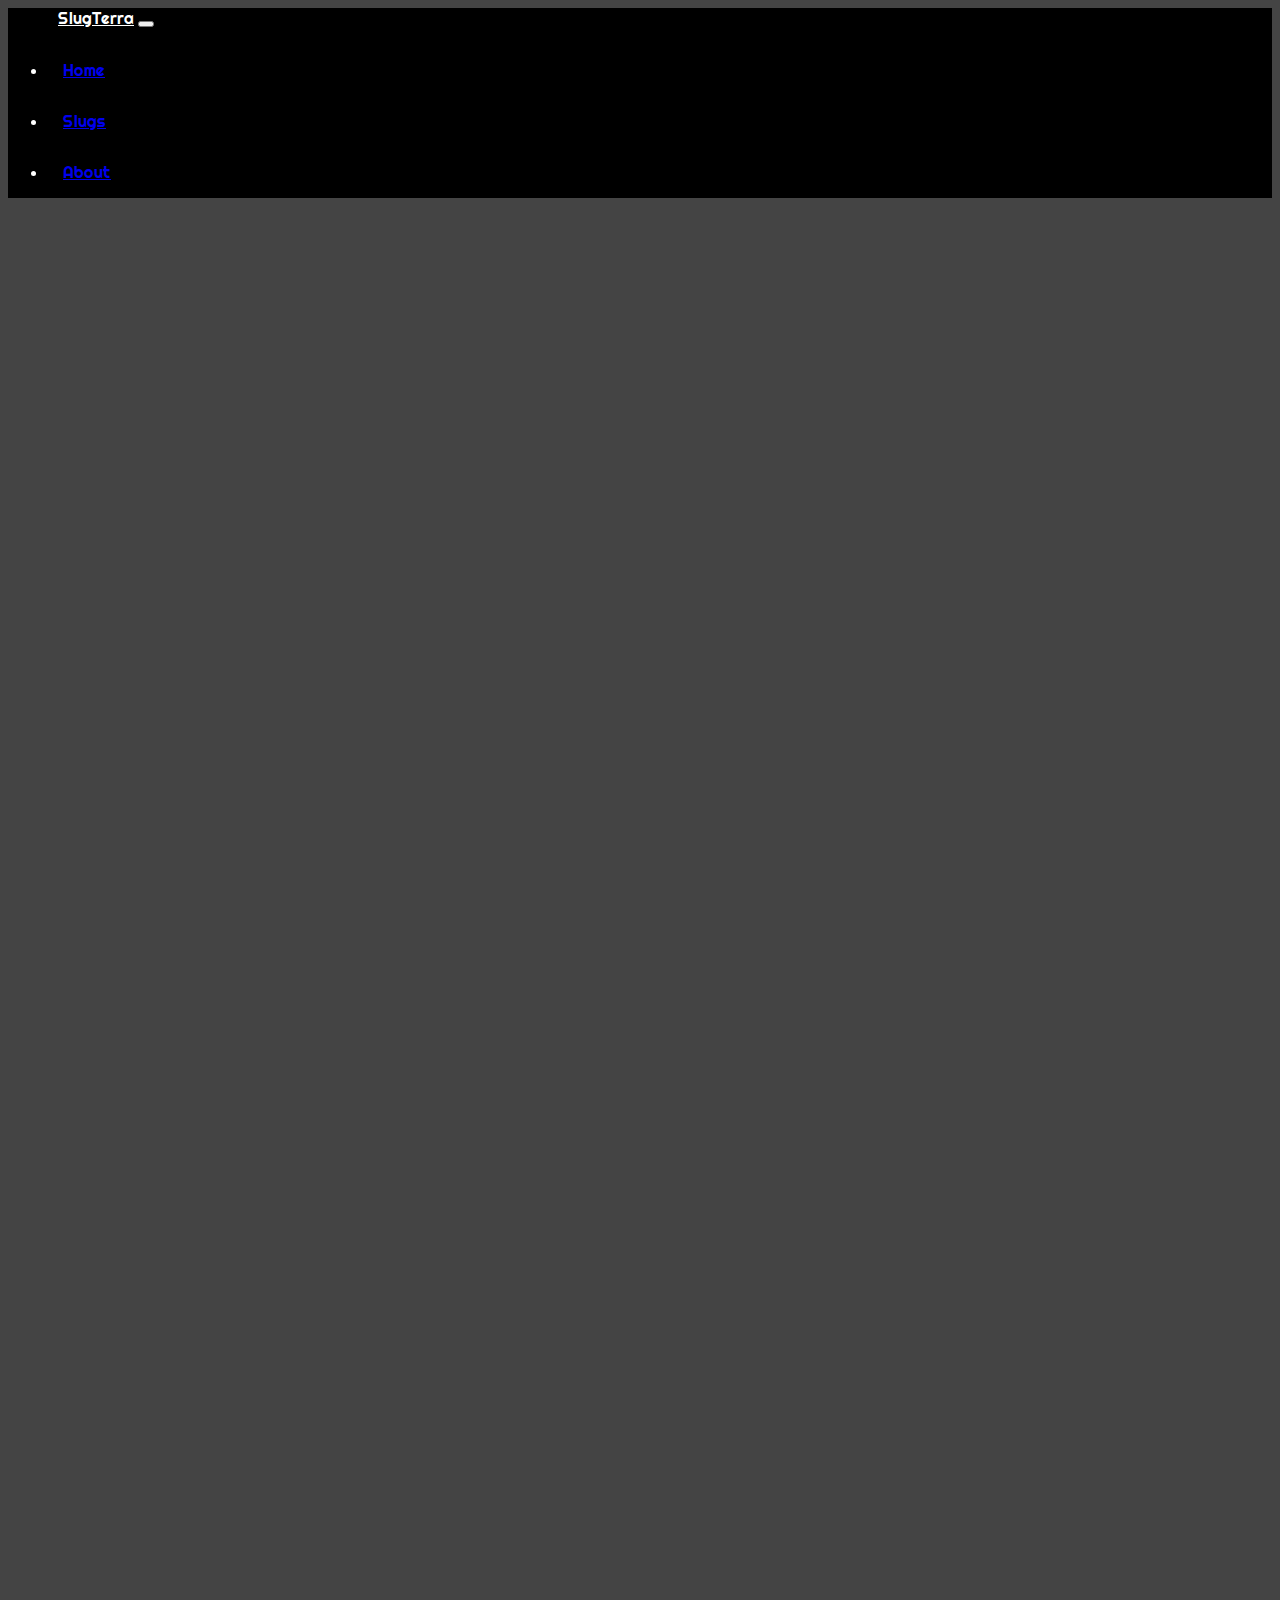
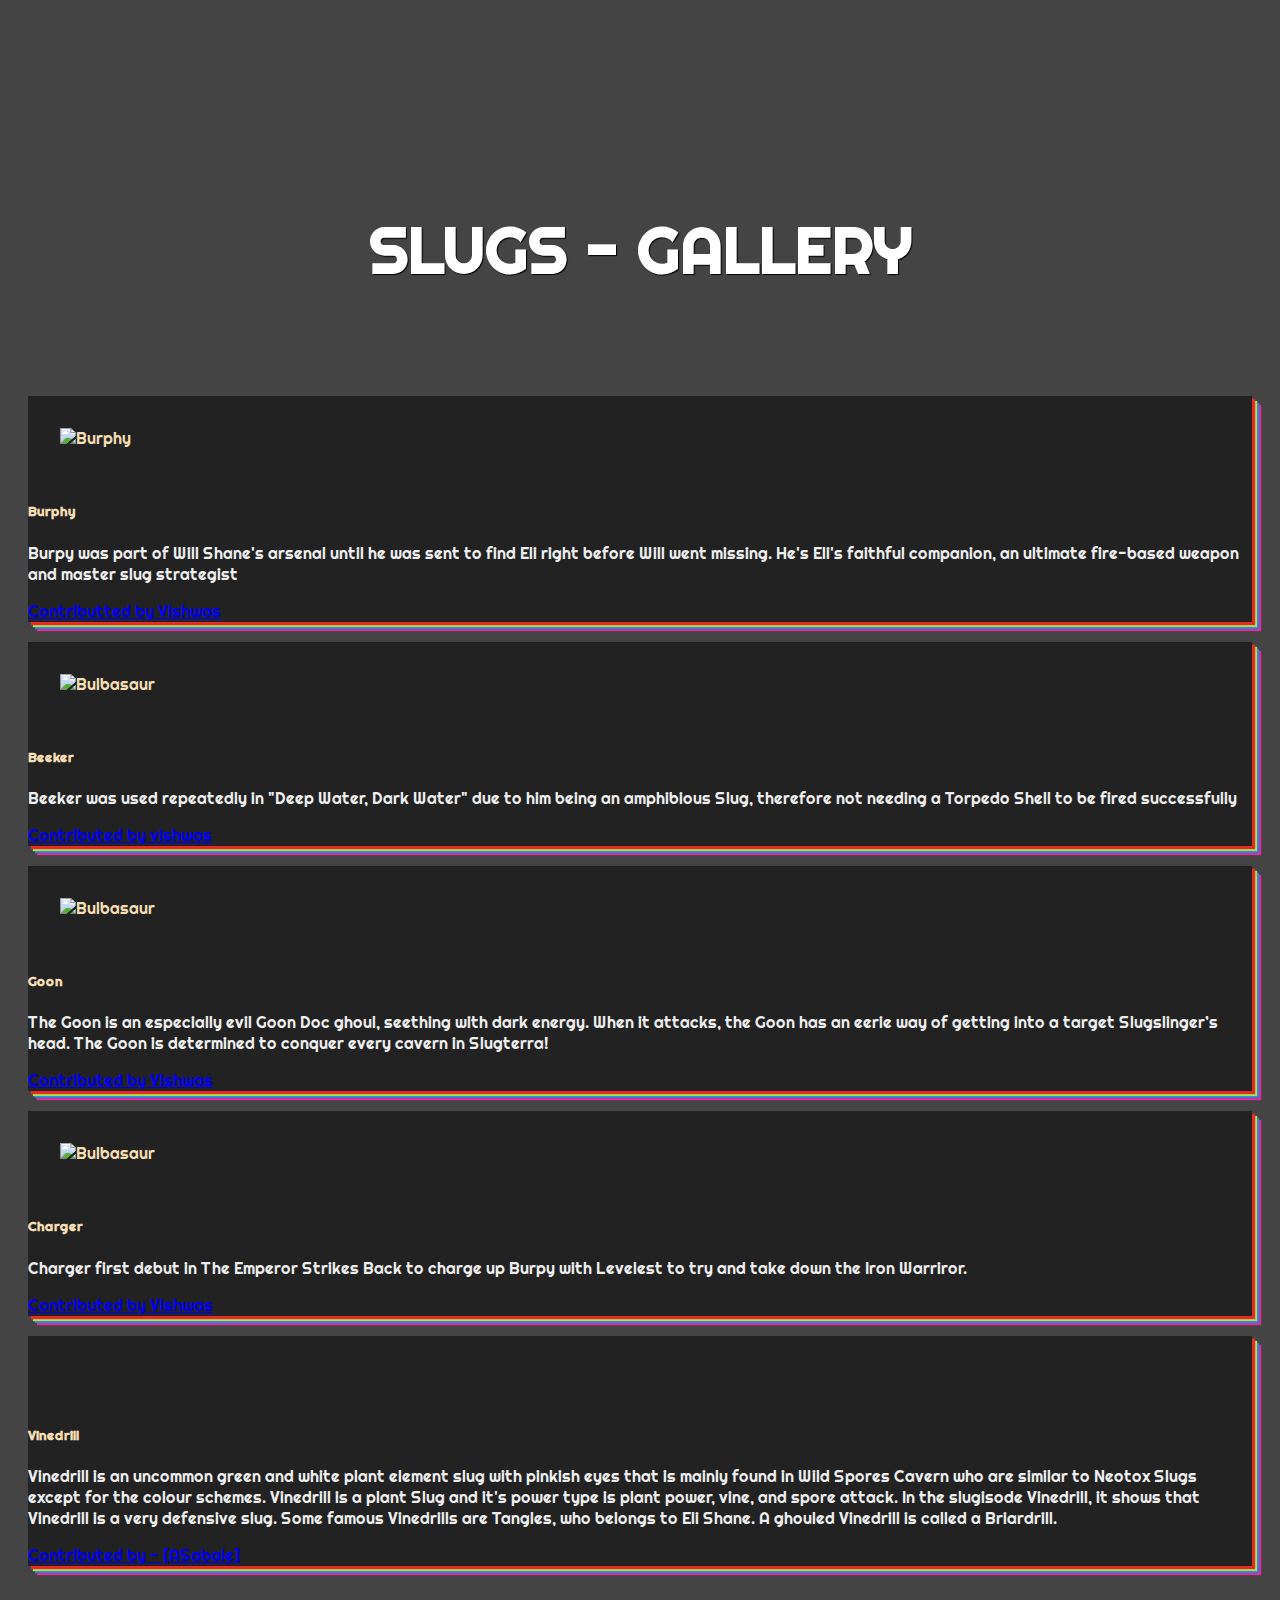
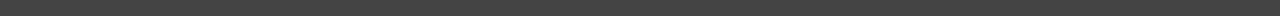
==== index.html @ f3130f17 "Update index.html" ====
<!DOCTYPE html>
<html lang="en">


<head>
  <link rel = "icon" href ="https://static.episodate.com/images/tv-show/full/27527.png" type = "image/x-icon">
	<meta charset="UTF-8" />
	<meta name="viewport" content="width=device-width, initial-scale=1.0" />
	<link rel="stylesheet" href="https://stackpath.bootstrapcdn.com/bootstrap/4.1.3/css/bootstrap.min.css" integrity="sha384-MCw98/SFnGE8fJT3GXwEOngsV7Zt27NXFoaoApmYm81iuXoPkFOJwJ8ERdknLPMO" crossorigin="anonymous" />
	<link rel="stylesheet" href="https://use.fontawesome.com/releases/v5.4.1/css/all.css" integrity="sha384-5sAR7xN1Nv6T6+dT2mhtzEpVJvfS3NScPQTrOxhwjIuvcA67KV2R5Jz6kr4abQsz" crossorigin="anonymous" />
	<link href="https://fonts.googleapis.com/css2?family=Righteous&display=swap" rel="stylesheet" />
  <link rel="stylesheet" href="index.css" />
	<title>SlugTerra</title>
</head>

<body>
	<nav class="navbar navbar-expand-lg navbar-dark fixed-top">
		<a class="navbar-brand navTitle" href="index.html"><i class="fas fa-desktop mr-2"></i>SlugTerra</a>
		<button class="navbar-toggler" type="button" data-toggle="collapse" data-target="#navbarSupportedContent" aria-controls="navbarSupportedContent" aria-expanded="false" aria-label="Toggle navigation">
			<span class="navbar-toggler-icon"></span>
		</button>
		<div class="collapse navbar-collapse" id="navbarSupportedContent">
			<ul class="navbar-nav ml-auto">
				<li class="nav-item itemNav">
					<a class="nav-link" href="#header">Home</a>
				</li>
				<li class="nav-item itemNav">
					<a class="nav-link" href="#gallery-title">Slugs</a>
				</li>
				<li class="nav-item itemNav">
					<a class="nav-link" href="about.html">About</a>
				</li>
			</ul>
		</div>
	</nav>
	<section id="header" class="jumbotron text-center">
		<div class="theme">
			<div class="header-content">
				<a href="#gallery-title"><i class="fas fa-chevron-down fa-6x gallery-icon"></i></a>
			</div>
		</div>
	</section>

	<div id="gallery-title"></div>
	<div id="" class="gallery-div">
		<h1 class="gallery-head">Slugs - gallery</h1>
	</div>
	<section id="gallery">
		<div class="container">
			<div class="row">
				<div class="col-lg-4 mb-4">
					<div class="card">
						<img class="card-img-top" src="images/burphy.jpg" alt="Burphy" />
						<div class="card-body">
							<h5 class="card-title">Burphy</h5>
							<p class="card-text">
								Burpy was part of Will Shane's arsenal until he was sent to
								find Eli right before Will went missing. He's Eli's faithful
								companion, an ultimate fire-based weapon and master slug
								strategist
							</p>
							<a href="https://github.com/NATSU03" class="btn btn-outline-danger btn-sm">Contributted by Vishwas </a>
						</div>
					</div>
				</div>
				<div class="col-lg-4 mb-4">
					<div class="card">
						<img class="card-img-top" src="images/beeker.png" alt="Bulbasaur" />
						<div class="card-body">
							<h5 class="card-title">Beeker</h5>
							<p class="card-text">
								Beeker was used repeatedly in "Deep Water, Dark Water" due to
								him being an amphibious Slug, therefore not needing a Torpedo
								Shell to be fired successfully
							</p>
							<a href="https://github.com/NATSU03" class="btn btn-outline-danger btn-sm">Contributed by vishwas</a>
						</div>
					</div>
				</div>
				<div class="col-lg-4 mb-4">
					<div class="card">
						<img class="card-img-top" src="images/goon.png" alt="Bulbasaur" />
						<div class="card-body">
							<h5 class="card-title">Goon</h5>
							<p class="card-text">
								The Goon is an especially evil Goon Doc ghoul, seething with
								dark energy. When it attacks, the Goon has an eerie way of
								getting into a target Slugslinger’s head. The Goon is
								determined to conquer every cavern in Slugterra!
							</p>
							<a href="https://github.com/NATSU03" class="btn btn-outline-danger btn-sm">Contributed by Vishwas</a>
						</div>
					</div>
				</div>
				<div class="col-lg-4 mb-4">
					<div class="card">
						<img class="card-img-top" src="images/Charger.png" alt="Bulbasaur" />
						<div class="card-body">
							<h5 class="card-title">Charger</h5>
							<p class="card-text">
								Charger first debut in The Emperor Strikes Back to charge up
								Burpy with Levelest to try and take down the Iron Warriror.
							</p>
							<a href="https://github.com/NATSU03" class="btn btn-outline-danger btn-sm">Contributed by Vishwas</a>
						</div>
					</div>
        		</div>
				<div class="col-lg-4 mb-4">
					<div class="card">
						<img class="card-img-top" src="https://static.wikia.nocookie.net/slugterra/images/d/d7/Vin%282%29.png/revision/latest?cb=20160117211517" alt="">
						<div class="card-body">
							<h5 class="card-title">Vinedrill</h5>
							<p class="card-text">Vinedrill is an uncommon green and white plant element
								slug with pinkish eyes that is mainly found in Wild Spores Cavern who are
								similar to Neotox Slugs except for the colour schemes. Vinedrill is a plant
								Slug and it's power type is plant power, vine, and spore attack. In the
								slugisode Vinedrill, it shows that Vinedrill is a very defensive slug.
								Some famous Vinedrills are Tangles, who belongs to Eli Shane.
								A ghouled Vinedrill is called a Briardrill.</p>
							<a href="https://github.com/ASabale" class="btn btn-outline-danger btn-sm">Contributed by - [ASabale]</a>
						</div>
					</div>
				</div>
    </div>
</div>
	</section>
	<footer>
		<h1></h1>
		<a href="#header" class="back-to-top"><i class="fas fa-angle-up fa-4x backToTop"></i></a>
	</footer>
	<script src="https://code.jquery.com/jquery-3.5.1.slim.min.js" integrity="sha384-DfXdz2htPH0lsSSs5nCTpuj/zy4C+OGpamoFVy38MVBnE+IbbVYUew+OrCXaRkfj" crossorigin="anonymous"></script>
	<script src="https://cdn.jsdelivr.net/npm/popper.js@1.16.1/dist/umd/popper.min.js" integrity="sha384-9/reFTGAW83EW2RDu2S0VKaIzap3H66lZH81PoYlFhbGU+6BZp6G7niu735Sk7lN" crossorigin="anonymous"></script>
	<script src="https://stackpath.bootstrapcdn.com/bootstrap/4.5.2/js/bootstrap.min.js" integrity="sha384-B4gt1jrGC7Jh4AgTPSdUtOBvfO8shuf57BaghqFfPlYxofvL8/KUEfYiJOMMV+rV" crossorigin="anonymous"></script>
	<script>
		$(".navbar-nav>li>a").on("click", function() {
			$(".navbar-collapse").collapse("hide");
		});
	</script>
</body>
</html>
---- index.css ----
html {
    scroll-behavior: smooth;
  }
  #header {
    background: url('https://i.pinimg.com/originals/a0/5b/e7/a05be72bed7c744f6d8d5b887b924aa6.jpg');
    background-position: center;
    background-size: cover;
    height: 100vh;
    padding: 20%;
    margin:0 auto;
  }
  .card-img-top {
    padding: 2rem;
  }
  body {
    font-family: 'Righteous', cursive;
    background-color: #444;
  }
  
  .navbar {
    background-color: black;
    color: white;
  }
  
  .navTitle {
    color: #ffffff;
    padding-left: 50px;
    size: 50px;
  }
  
  .card {
    background-color: #222;
    color: wheat;
    margin:20px;
    border-radius: 0;
    height: 100%;
    box-shadow: 3px 3px 1px #e92929, 5px 5px 1px 
    #a2e946,7px 7px 1px #297ce9, 9px 9px 1px #e92999;
    transition: all 0.5s;
  }
  
  .card-text{
    color:#eee;
  }
  
  .card:hover{
    box-shadow: 10px 10px 1px #e92929, 20px 20px 1px 
    #a2e946,30px 30px 1px #297ce9, 40px 40px 1px #e92999;
    transform: scale(0.95);
    z-index: 100;
  }
  
  .theme{
    background-image: url(images/2407699.jpg);
    width: 200%;
    background-repeat: no-repeat;
    margin-left: -5%;
    margin-top:-20%;
    height: 300vh;
    object-fit: none;
  }
  .itemNav {
    padding: 15px;
  }
  .gallery-head {
    font-size: 4rem;
    text-align: center;
    padding-bottom: 5%;
    margin-top: 15%;
    text-transform: uppercase;
    color:white;
    text-shadow: 1px 1px 1px #000;
  }
  .lead {
    font-size: 1.5rem;
  }
  .display-3 {
    font-size: 8rem;
  }
  .gallery-icon {
    color: #000000;
    text-align: center;
  }
  .backToTop {
    margin-left: 49%;
    color: #000000;
    padding: 0.6%;
    border-radius: 50%;
    margin-bottom: 4%;
  }
  
  @media only screen and (max-width: 600px) {
    .display-3 {
      font-size: 4rem;
    }
    .lead {
      font-size: 1.6rem;
    }
    .gallery-head {
      font-size: 2rem;
    }
    .navTitle {
      padding-left: 3px;
    }
  }
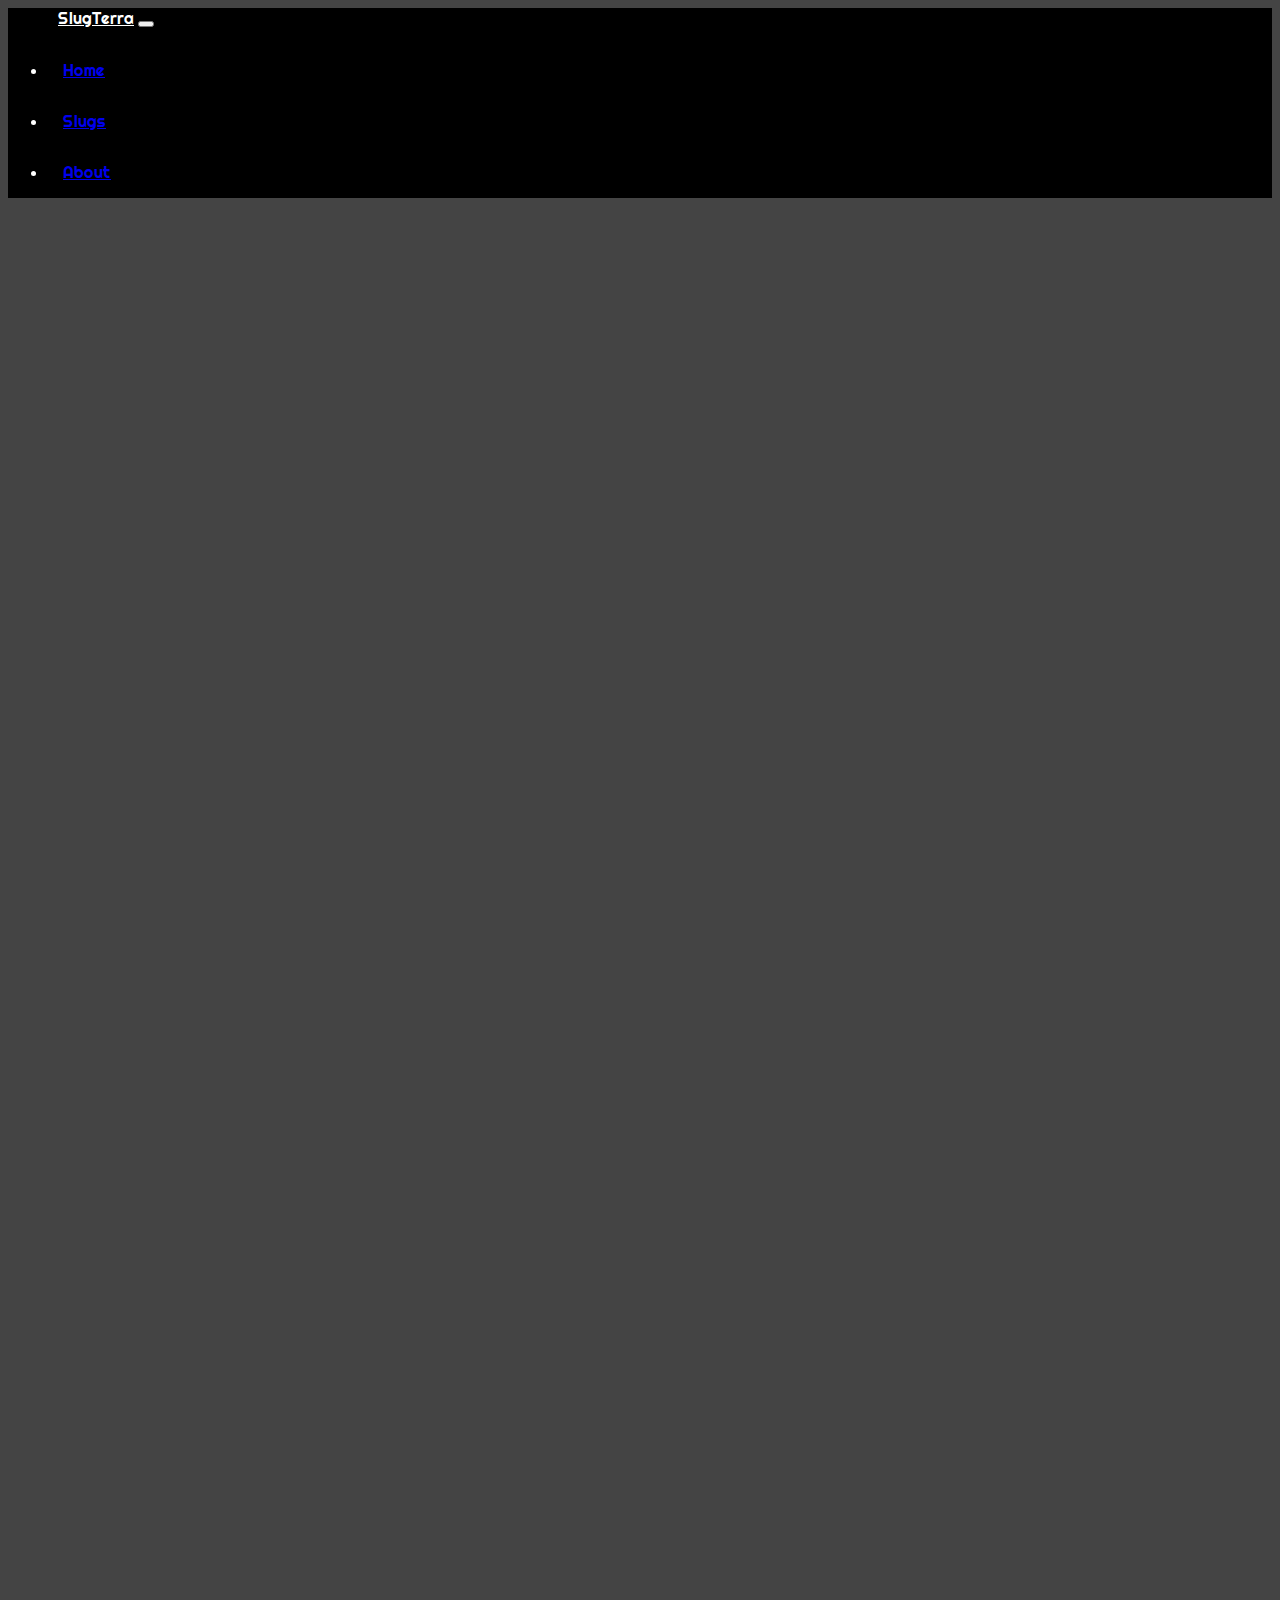
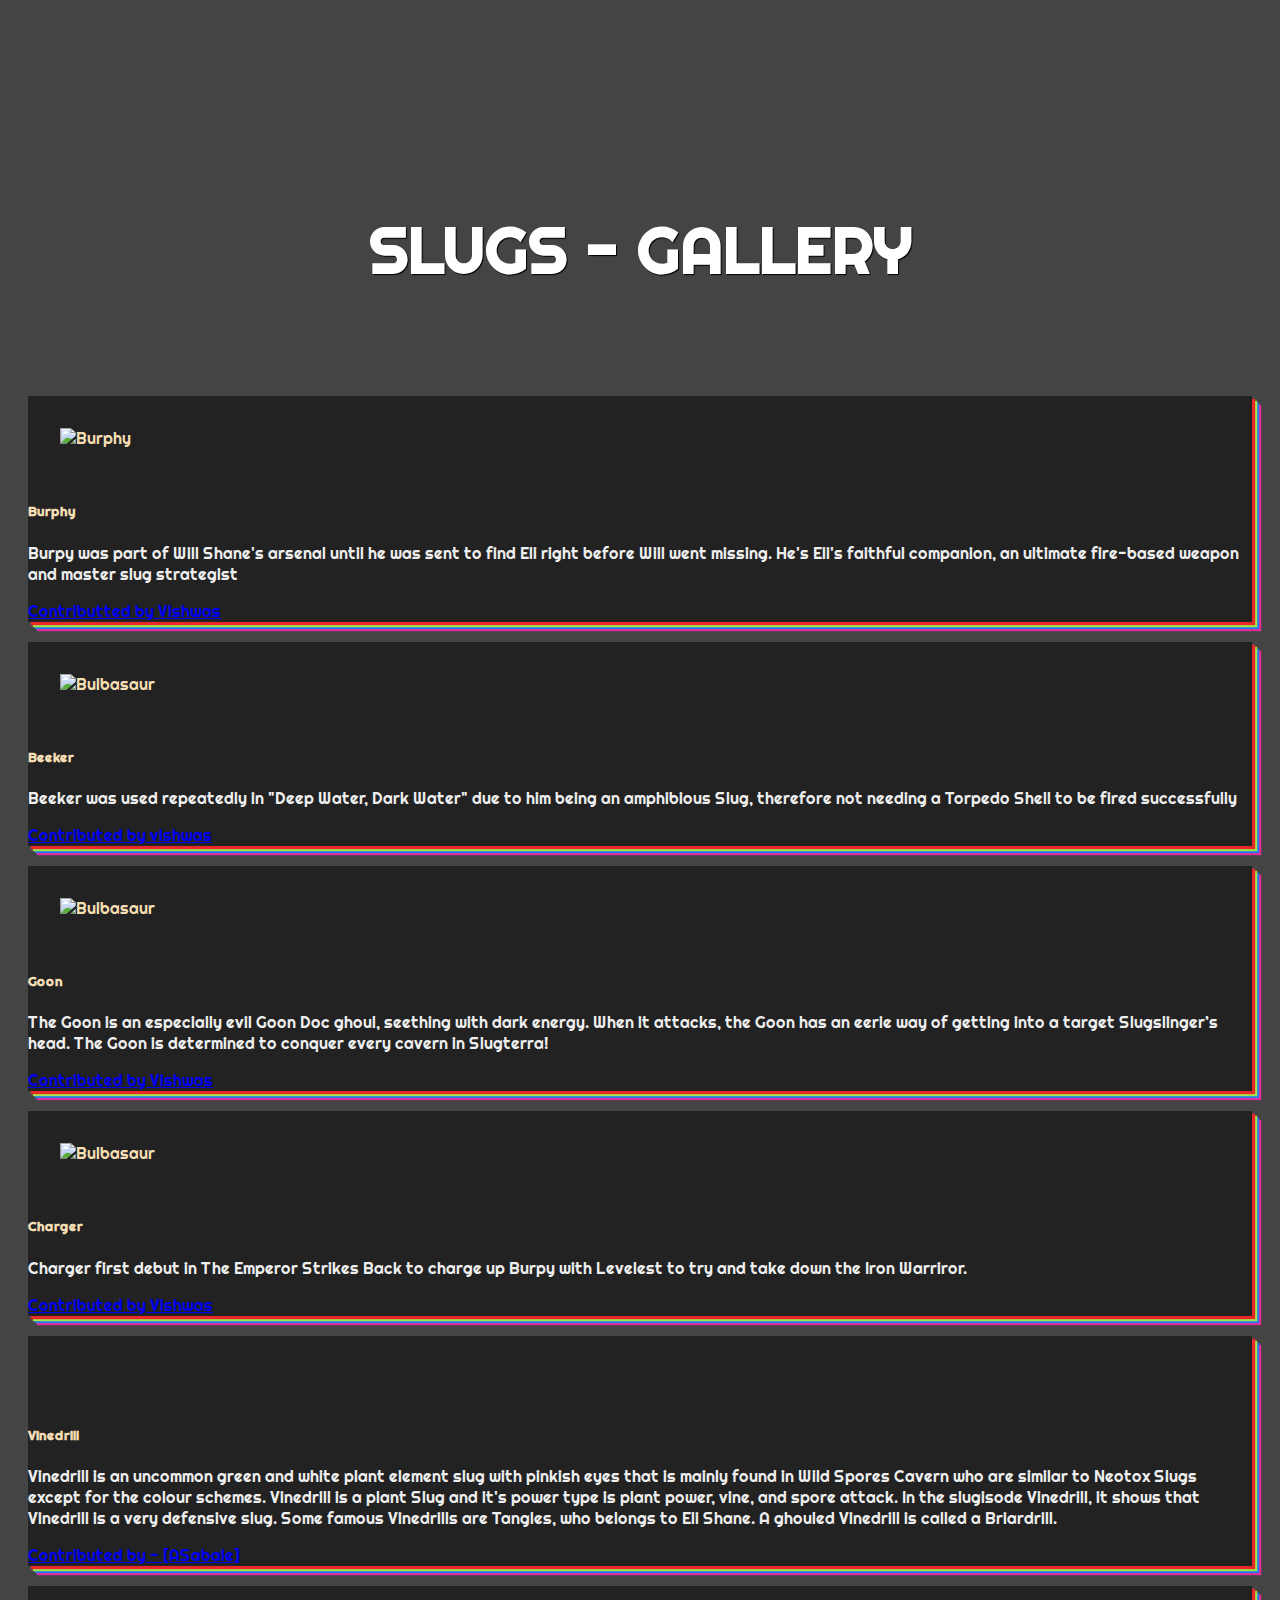
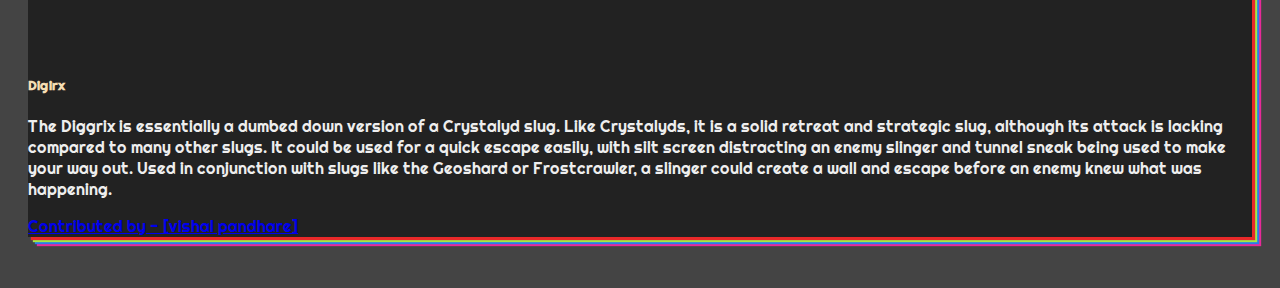
==== commit 0f09daa2: "Update index.html" ====
--- a/index.html
+++ b/index.html
@@ -104,7 +104,7 @@
 							<a href="https://github.com/NATSU03" class="btn btn-outline-danger btn-sm">Contributed by Vishwas</a>
 						</div>
 					</div>
-        		</div>
+        			</div>
 				<div class="col-lg-4 mb-4">
 					<div class="card">
 						<img class="card-img-top" src="https://static.wikia.nocookie.net/slugterra/images/d/d7/Vin%282%29.png/revision/latest?cb=20160117211517" alt="">
@@ -121,8 +121,25 @@
 						</div>
 					</div>
 				</div>
-    </div>
-</div>
+				<div class="col-lg-4 mb-4">
+					<div class="card">
+						<img class="card-img-top" src="https://static.wikia.nocookie.net/slugterra/images/f/f8/Diggrix_Protoform.png/revision/latest?cb=20131221194200" alt="">
+						<div class="card-body">
+							<h5 class="card-title">Digirx</h5>
+							<p class="card-text">The Diggrix is essentially a dumbed down version of a Crystalyd slug. Like Crystalyds,
+								it is a solid retreat and strategic slug, although its attack is lacking compared to many other slugs.
+								It could be used for a quick escape easily, with silt screen distracting an enemy slinger and tunnel sneak
+								being used to make your way out. Used in conjunction with slugs 
+								like the Geoshard or Frostcrawler, a slinger could create a wall and escape before an enemy knew what was happening.
+							</p>
+							<a href="https://github.com/vishalpandhare01" class="btn btn-outline-danger btn-sm">Contributed by - [vishal pandhare]</a>
+						</div>
+					</div>
+				</div>
+				
+				
+			</div>
+    		</div>
 	</section>
 	<footer>
 		<h1></h1>
